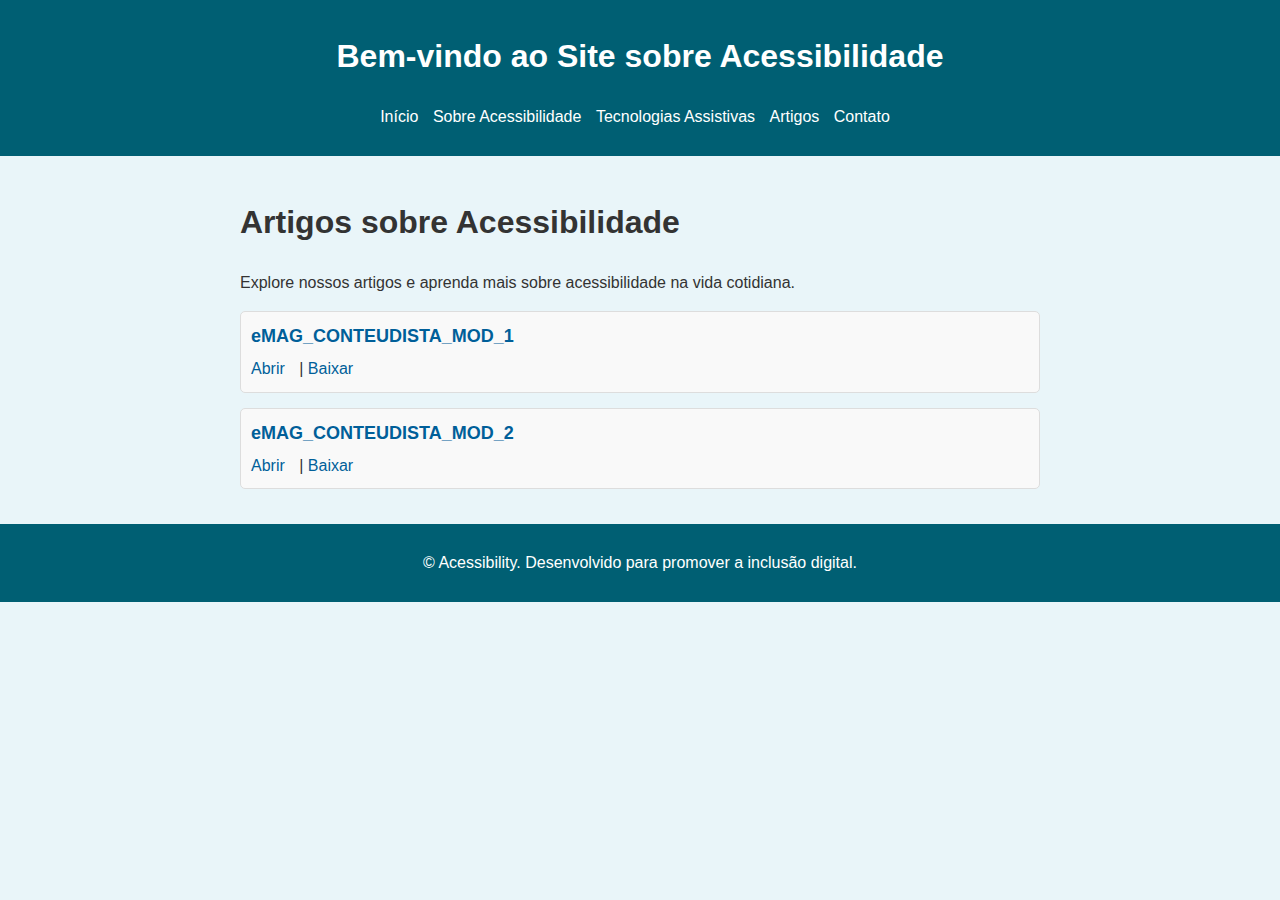
==== artigo.html @ dc36ff91 "Adicionando o site" ====
<!DOCTYPE html>
<html lang="pt-BR">
<head>
    <meta charset="UTF-8">
    <meta name="viewport" content="width=device-width, initial-scale=1.0">
    <meta name="description" content="Página com artigos sobre acessibilidade na vida cotidiana.">
    <title>Artigos - Site Acessível</title>
    <link rel="stylesheet" href="css/styles.css">
    <script defer src="js/artigo.js"></script>
</head>
<body>
    <header>
        <h1>Bem-vindo ao Site sobre Acessibilidade</h1>
        <nav>
            <ul>
                <li><a href="index.html">Início</a></li>
                <li><a href="sobre.html">Sobre Acessibilidade</a></li>
                <li><a href="tecnologias.html">Tecnologias Assistivas</a></li>
                <li><a href="artigo.html">Artigos</a></li>
                <li><a href="contato.html">Contato</a></li>
            </ul>
        </nav>
    </header>
    <main>
        <section>
            <h1>Artigos sobre Acessibilidade</h1>
            <p>Explore nossos artigos e aprenda mais sobre acessibilidade na vida cotidiana.</p>
            <div id="articlesList">
                <div class="article-item">
                    <h2>eMAG_CONTEUDISTA_MOD_1</h2>
                    <a href="artigos/eMAG_CONTEUDISTA_MOD_1.pdf" target="_blank">Abrir</a> | 
                    <a href="artigos/eMAG_CONTEUDISTA_MOD_1.pdf" download>Baixar</a>
                </div>
                <div class="article-item">
                    <h2>eMAG_CONTEUDISTA_MOD_2</h2>
                    <a href="artigos/eMAG_CONTEUDISTA_MOD_2.pdf" target="_blank">Abrir</a> | 
                    <a href="artigos/eMAG_CONTEUDISTA_MOD_2.pdf" download>Baixar</a>
                </div>

            </div>
        </section>
    </main>
    <footer class="fixed-footer">
        <p>&copy; Acessibility. Desenvolvido para promover a inclusão digital.</p>
    </footer>
</body>
</html>
---- css/styles.css ----
body {
    font-family: Arial, sans-serif;
    line-height: 1.6;
    color: #333;
    background-color: #e9f5f9;
    margin: 0;
    padding: 0;
}

header, footer {
    background-color: #005f73;
    color: #fff;
    padding: 10px 0;
    text-align: center;
}

nav ul {
    list-style: none;
    padding: 0;
}

nav ul li {
    display: inline;
    margin-right: 10px;
}

nav ul li a {
    color: #fff;
    text-decoration: none;
}

main {
    padding: 20px;
    max-width: 800px;
    margin: 0 auto;
}

article {
    background-color: #fff;
    padding: 20px;
    border-radius: 8px;
    box-shadow: 0 0 10px rgba(0, 0, 0, 0.1);
}

form {
    display: flex;
    flex-direction: column;
}

label {
    margin-top: 10px;
}

input, textarea, button {
    margin-top: 5px;
    padding: 10px;
    font-size: 1em;
    border: 1px solid #ccc;
    border-radius: 4px;
}

button {
    background-color: #005f73;
    color: #fff;
    border: none;
    cursor: pointer;
    transition: background-color 0.3s;
}

button:hover {
    background-color: #0a9396;
}

address {
    margin-top: 20px;
    font-style: normal;
}
/* Estilo para lista de artigos */
.article-item {
    margin: 15px 0;
    padding: 10px;
    background-color: #f9f9f9;
    border: 1px solid #ddd;
    border-radius: 5px;
}

.article-item h2 {
    margin: 0 0 5px;
    font-size: 18px;
    color: #005f99;
}

.article-item a {
    color: #005f99;
    text-decoration: none;
    margin-right: 10px;
}

.article-item a:hover {
    text-decoration: underline;
}
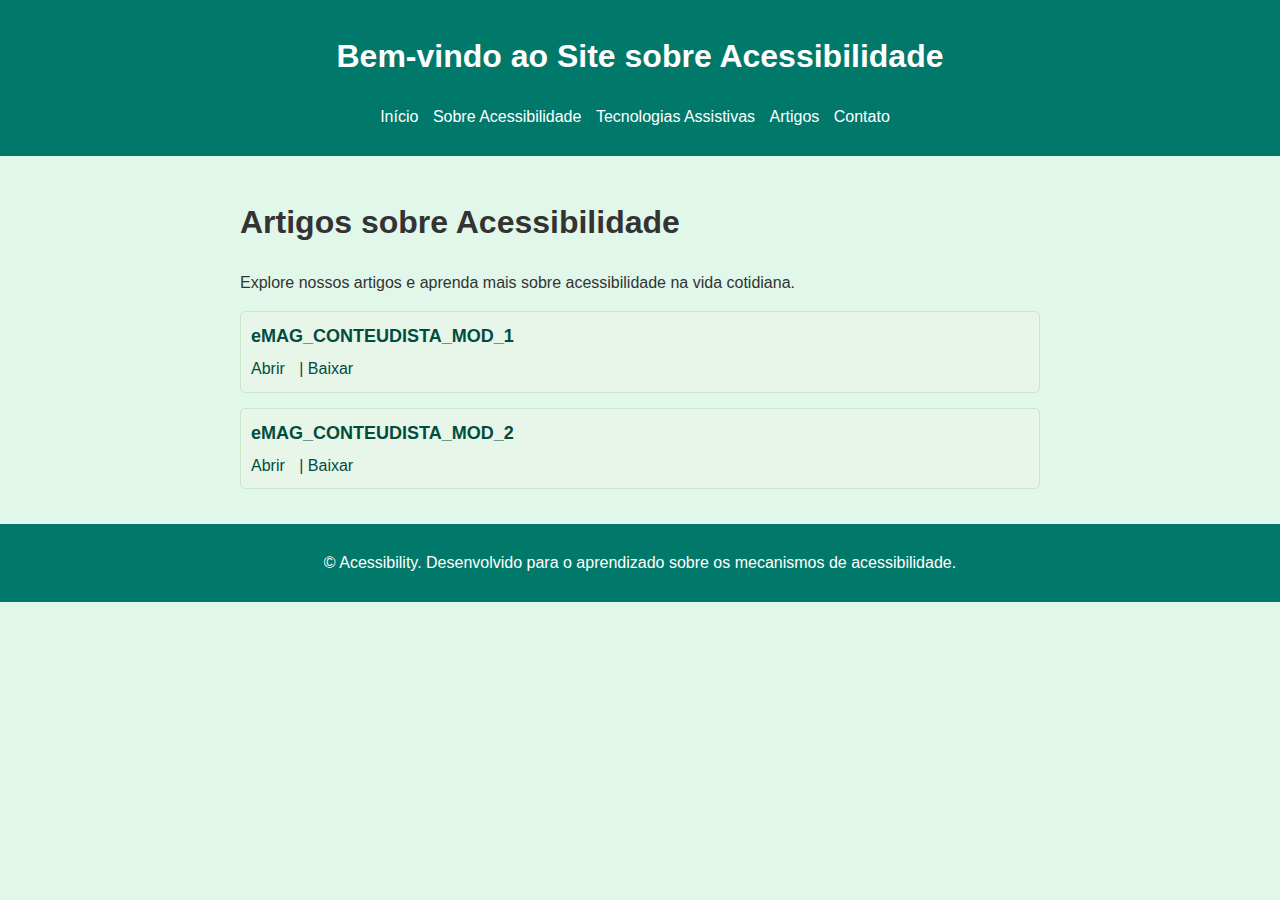
==== commit 353d8a81: "Mudando o layout do site e adicionando funções de acessibilidade" ====
--- a/artigo.html
+++ b/artigo.html
@@ -41,7 +41,7 @@
         </section>
     </main>
     <footer class="fixed-footer">
-        <p>&copy; Acessibility. Desenvolvido para promover a inclusão digital.</p>
+        <p>&copy; Acessibility. Desenvolvido para o aprendizado sobre os mecanismos de acessibilidade.</p>
     </footer>
 </body>
 </html>--- a/css/styles.css
+++ b/css/styles.css
@@ -2,13 +2,13 @@
     font-family: Arial, sans-serif;
     line-height: 1.6;
     color: #333;
-    background-color: #e9f5f9;
+    background-color: #e0f7e9; /* Verde aguado */
     margin: 0;
     padding: 0;
 }
 
 header, footer {
-    background-color: #005f73;
+    background-color: #00796b; /* Verde mais escuro para contraste */
     color: #fff;
     padding: 10px 0;
     text-align: center;
@@ -60,7 +60,7 @@
 }
 
 button {
-    background-color: #005f73;
+    background-color: #00796b; /* Verde mais escuro */
     color: #fff;
     border: none;
     cursor: pointer;
@@ -68,30 +68,31 @@
 }
 
 button:hover {
-    background-color: #0a9396;
+    background-color: #004d40; /* Verde ainda mais escuro para hover */
 }
 
 address {
     margin-top: 20px;
     font-style: normal;
 }
+
 /* Estilo para lista de artigos */
 .article-item {
     margin: 15px 0;
     padding: 10px;
-    background-color: #f9f9f9;
-    border: 1px solid #ddd;
+    background-color: #e8f5e9; /* Verde claro */
+    border: 1px solid #c8e6c9; /* Verde claro para borda */
     border-radius: 5px;
 }
 
 .article-item h2 {
     margin: 0 0 5px;
     font-size: 18px;
-    color: #005f99;
+    color: #004d40; /* Verde escuro */
 }
 
 .article-item a {
-    color: #005f99;
+    color: #004d40; /* Verde escuro */
     text-decoration: none;
     margin-right: 10px;
 }
@@ -99,3 +100,72 @@
 .article-item a:hover {
     text-decoration: underline;
 }
+
+body.dark-mode {
+    background-color: #1e1e1e;
+    color: #e0e0e0;
+}
+
+body.high-contrast {
+    filter: contrast(2);
+}
+
+body.daltonismo {
+    --main-color: #005B96;
+    --secondary-color: #FFB81C;
+    --background-color: #A0A0A0;
+    --text-color: #E91E63;
+    --highlight-color: #4CAF50;
+    background-color: var(--background-color);
+    color: var(--text-color);
+}
+
+body.spacing {
+    letter-spacing: 2px;
+    line-height: 2;
+}
+
+body.simplified-reading .non-essential {
+    display: none;
+}
+
+body.large-cursor {
+    cursor: url('../path/to/large-cursor.png'), auto;
+}
+
+body.keyboard-navigation :focus {
+    outline: 3px solid #ff0000; /* Destaque vermelho para elementos focados */
+}
+
+form {
+    max-width: 600px;
+    margin: 20px auto;
+    padding: 20px;
+    border: 1px solid #ddd;
+    border-radius: 5px;
+    background-color: #f9f9f9;
+}
+
+.h1central {
+    display: flex;
+    justify-content: center;
+    align-items: center;
+}
+
+.duvidas-button {
+    display: inline-block;
+    padding: 5px 10px;
+    font-size: 12px;
+    color: #fff;
+    background-color: #00796b; /* Verde escuro */
+    border: none;
+    border-radius: 4px;
+    text-decoration: none;
+    cursor: pointer;
+    transition: background-color 0.3s;
+    margin-top: 10px;
+}
+
+.duvidas-button:hover {
+    background-color: #004d40; /* Verde ainda mais escuro para hover */
+}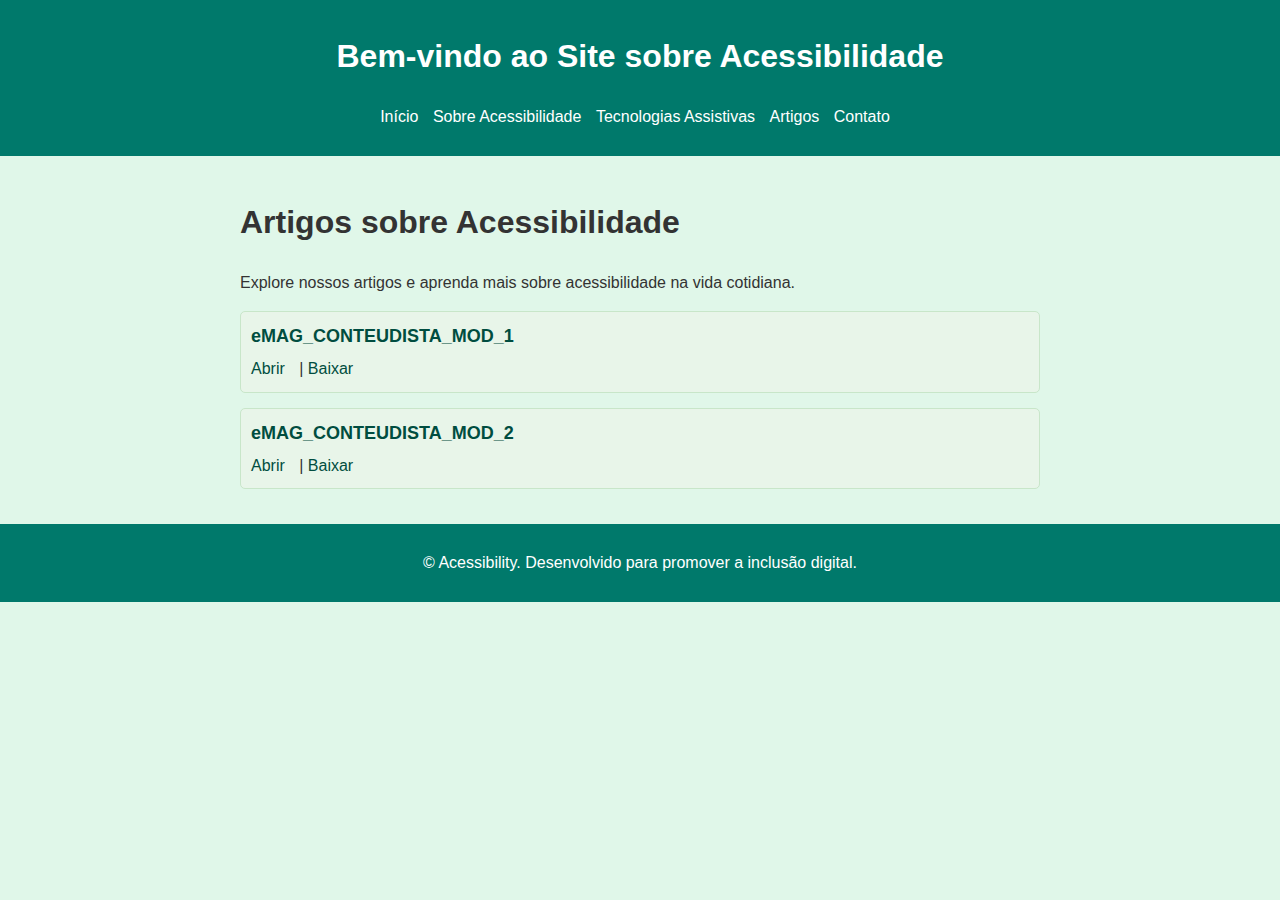
==== commit f2fa39f2: "Corrigindo erros" ====
--- a/artigo.html
+++ b/artigo.html
@@ -41,7 +41,7 @@
         </section>
     </main>
     <footer class="fixed-footer">
-        <p>&copy; Acessibility. Desenvolvido para o aprendizado sobre os mecanismos de acessibilidade.</p>
+        <p>&copy; Acessibility. Desenvolvido para promover a inclusão digital.</p>
     </footer>
 </body>
 </html>